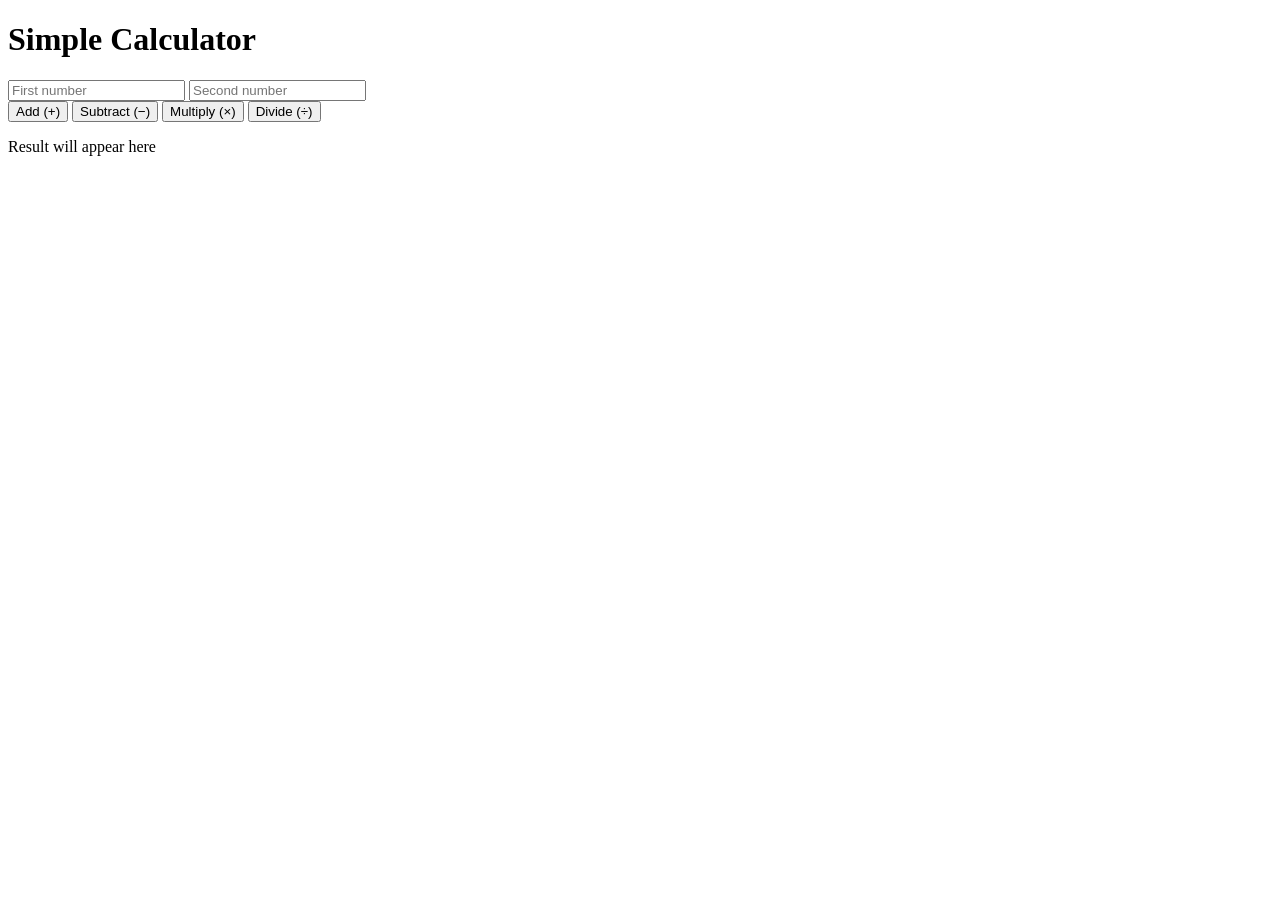
==== index.html @ 4637a8e5 "simple-calculator" ====
<!DOCTYPE html>
<html lang="en">
<head>
  <meta charset="UTF-8">
  <title>Simple Calculator</title>
  <link rel="stylesheet" href="../css/style.css">
</head>
<body>

  <div class="calculator">
    <h1>Simple Calculator</h1>

    <input type="text" id="num1" placeholder="First number">
    <input type="text" id="num2" placeholder="Second number">

    <div class="buttons">
      <button onclick="calculate('add')">Add (+)</button>
      <button onclick="calculate('subtract')">Subtract (−)</button>
      <button onclick="calculate('multiply')">Multiply (×)</button>
      <button onclick="calculate('divide')">Divide (÷)</button>
    </div>

    <p id="result">Result will appear here</p>
  </div>

  <script src="../js/script.js"></script>
</body>
</html>
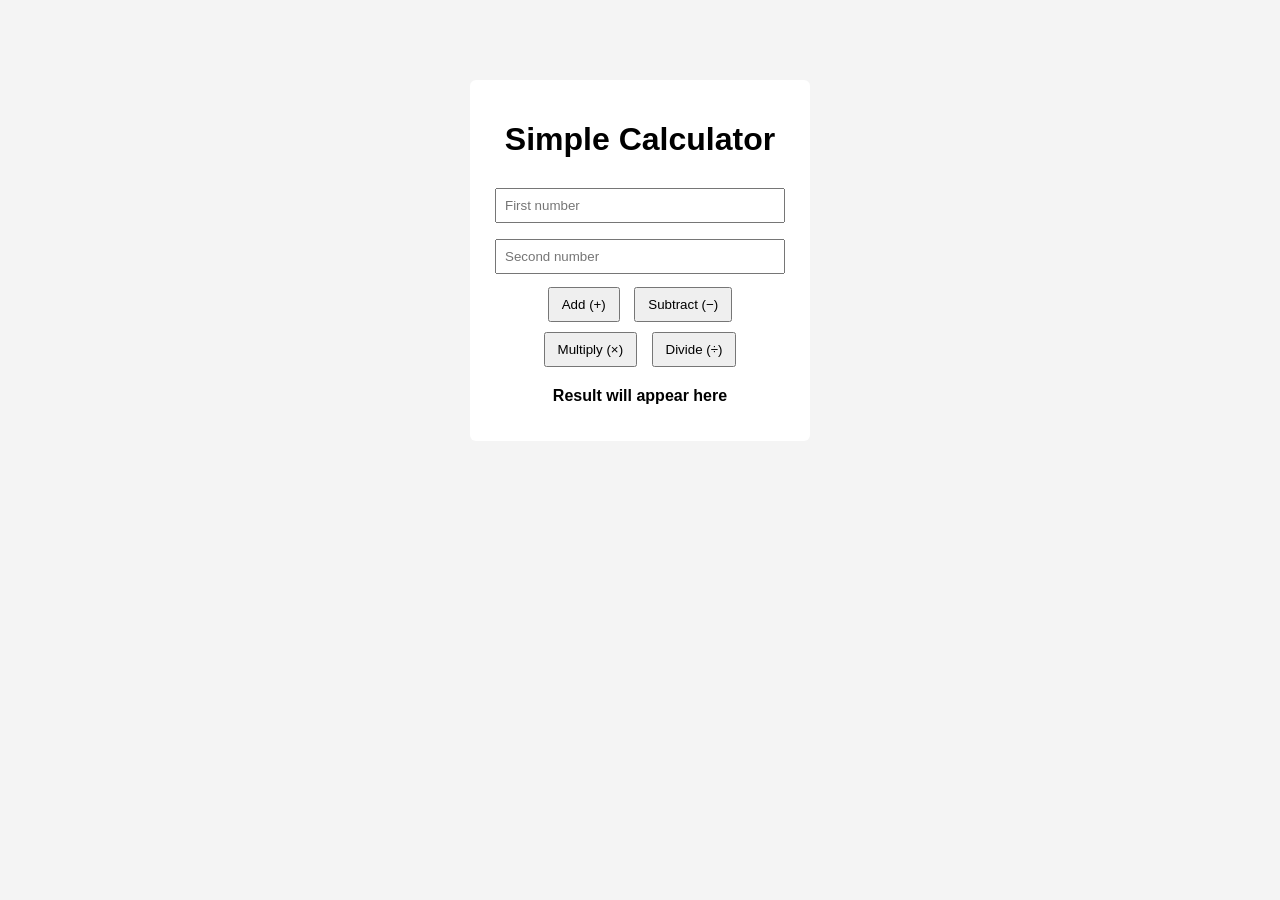
==== commit 75b28bfd: "simple-calculator" ====
--- a/index.html
+++ b/index.html
@@ -3,7 +3,7 @@
 <head>
   <meta charset="UTF-8">
   <title>Simple Calculator</title>
-  <link rel="stylesheet" href="../css/style.css">
+  <link rel="stylesheet" href="../src/css/style.css">
 </head>
 <body>
 
@@ -23,6 +23,6 @@
     <p id="result">Result will appear here</p>
   </div>
 
-  <script src="../js/script.js"></script>
+  <script src="../src/js/script.js"></script>
 </body>
 </html>
--- a/src/css/style.css
+++ b/src/css/style.css
@@ -0,0 +1,30 @@
+body {
+  font-family: Arial, sans-serif;
+  background-color: #f4f4f4;
+}
+
+.calculator {
+  width: 300px;
+  margin: 80px auto;
+  padding: 20px;
+  background: #fff;
+  border-radius: 6px;
+  text-align: center;
+}
+
+input {
+  width: 90%;
+  padding: 8px;
+  margin: 8px 0;
+}
+
+.buttons button {
+  margin: 5px;
+  padding: 8px 12px;
+  cursor: pointer;
+}
+
+#result {
+  margin-top: 15px;
+  font-weight: bold;
+}
